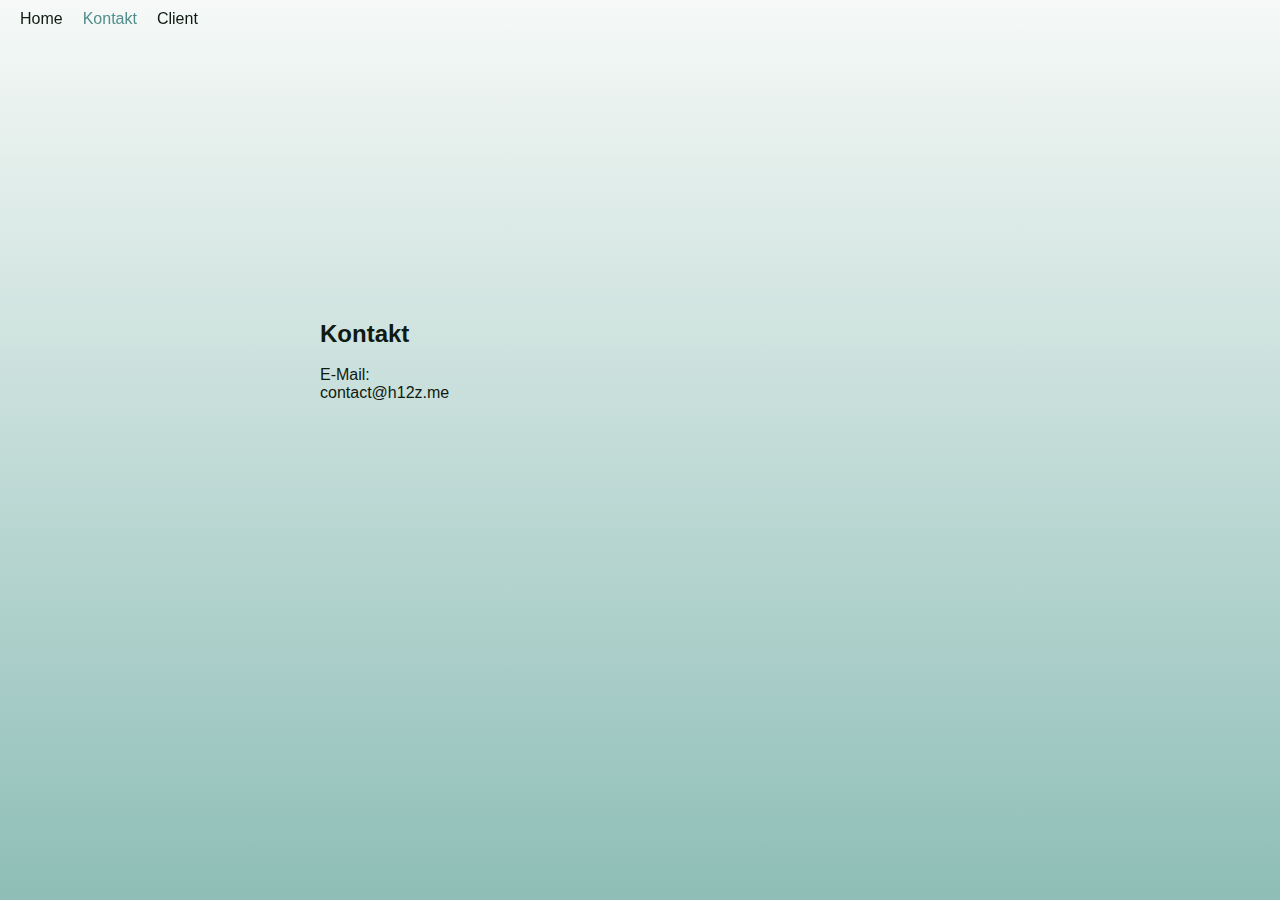
==== pages/contact.html @ 98cf96e2 "even better" ====
<!DOCTYPE html>
<html lang="en">
<head>
    <meta charset="UTF-8">
    <meta name="viewport" content="width=device-width, initial-scale=1.0">
    <link rel="stylesheet" href="../style.css">
    <title>Contact</title>
</head>
<body>
    <div id="navbar">
        <a href="../index.html">Home</a>
        <a href="contact.html" id="current">Kontakt</a>
        <a href="rocketclient.html">Client</a>
        <!--<a href="tutorials.html">Tutorials</a>-->
    </div>
    <div id="body">
        
        <div id="contact">
            <h2>Kontakt</h2>
            <br>
            <p>E-Mail: </p><a href="mailto:contact@h12z.me">contact@h12z.me</a>
            <br>
            <p></p>
        </div>

    </div>
    <div id="footer">
        
    </div>
</body>
</html>
---- style.css ----
@media (prefers-color-scheme: light) {
    :root {
        --text: rgb(15, 26, 18);
        --background: rgb(246, 249, 247);
        --primary: rgb(52, 91, 62);
        --secondary: rgb(142, 190, 183);
        --accent: rgb(82, 142, 140);
    }
}
@media (prefers-color-scheme: dark) {
    :root {
        --text: rgb(228, 239, 231);
        --background: rgb(5, 8, 6);
        --primary: rgb(165, 203, 175);
        --secondary: rgb(65, 113, 106);
        --accent: rgb(114, 174, 172);
    }
}

* {
    font-family: Verdana, Geneva, Tahoma, sans-serif;
    padding: 0;
    margin: 0;
    text-decoration: none;
    color: var(--text);
}
#current {
    color: var(--accent);
}
#navbar {
    position: fixed;
    display: flex;
    height: 20px;
    width: 100%;
    z-index: 10;
}

#navbar a {
    margin-top: 10px;
    margin-left: 20px;
    margin-bottom: 10px;
}

#body {
    z-index: 0;
    position: absolute;
    height: 100vh;
    width: 100%;
    background-image: linear-gradient(var(--background), var(--secondary));
}

#bodycmc {
    z-index: 0;
    position: absolute;
    height: 100vh;
    width: 100%;
    background-image: linear-gradient(var(--background), var(--secondary));
    display: grid;
    place-items: center;
}

#downloadbutton {
    height: 150px;
    width: 200px;
    background-image: linear-gradient(var(--primary), var(--accent));
    border-radius: 10px;
    display: grid;
    place-content: center;
    color: var(--background);
}

#maincarddiv {
    display: grid;
    width: 100%;
    height: calc(100vh - 200px);
    margin-top: 200px;
    grid-template-rows: 50% 50%;
    grid-template-columns: 50% 50%;
    overflow: hidden;
}

.cards {
    width: calc(100% - 8px);
    height: calc(100% - 8px);
    margin-left: 4px;
    margin-top: 4px;
    border-radius: 10px;

    opacity: 75%;
    overflow: hidden;

    background-color: var(--background);
    transition: all 250ms;
}

.cards:hover {

    width: calc(100% + 4px);
    height: calc(100% + 4px);
    margin-left: -2px;
    margin-top: -2px;
    opacity: 90%;

}

.cards h1 {

    position: relative;
    margin: 5%;
    word-wrap: break-word;
    white-space: -moz-pre-wrap;
    white-space: pre-wrap;
    pointer-events: none;

}

.cards p {

    position: relative;
    margin: 5% 5%;
    word-wrap: break-word;
    white-space: -moz-pre-wrap;
    white-space: pre-wrap;
    pointer-events: none;
    font-size: 110%;

}

.cards img {

    position: absolute;
    overflow: hidden;

    width: 54.35%;
    opacity: 50%;

    margin-top: -2.4%;
    margin-left: -2.4%;

    mask: linear-gradient(rgba(0, 0, 0, 0.8) 0%, rgba(0, 0, 0, 0) 35%);
    transition: all 250ms;

}

.cards:hover img {

    width: 55%;

}

#contact {
    margin: 25%;
    width: 50%;
    height: 50%;
}



#maintutorialcarddiv {
    display: grid;
    width: 100%;
    height: calc(100vh - 200px);
    margin-top: 200px;
    grid-template-rows: 50% 50%;
    grid-template-columns: 50% 50%;
    overflow: hidden;
}

.tutorialcardscards {
    width: calc(100% - 8px);
    height: calc(100% - 8px);
    margin-left: 4px;
    margin-top: 4px;
    border-radius: 10px;

    opacity: 75%;
    overflow: hidden;

    background-color: var(--background);
    transition: all 250ms;
}

.tutorialcardscards:hover {

    width: calc(100% + 4px);
    height: calc(100% + 4px);
    margin-left: -2px;
    margin-top: -2px;
    opacity: 90%;

}

.tutorialcardscards h1 {

    position: relative;
    margin: 5%;
    word-wrap: break-word;
    white-space: -moz-pre-wrap;
    white-space: pre-wrap;
    pointer-events: none;

}

.tutorialcardscards p {

    position: relative;
    margin: 5% 5%;
    word-wrap: break-word;
    white-space: -moz-pre-wrap;
    white-space: pre-wrap;
    pointer-events: none;
    font-size: 110%;

}

.tutorialcardscards img {

    position: absolute;
    overflow: hidden;

    width: 54.35%;
    opacity: 50%;

    margin-top: -2.4%;
    margin-left: -2.4%;

    mask: linear-gradient(rgba(0, 0, 0, 0.8) 0%, rgba(0, 0, 0, 0) 35%);
    transition: all 250ms;

}

.tutorialcardscards:hover img {

    width: 55%;

}

@media only screen and (max-width: 768px) {

    #maincarddiv {
        display: grid;
        width: 100%;
        height: calc(100vh - 200px);
        margin-top: 200px;
        grid-template-rows: 50% 50% 50% 50% 50% 50%;
        grid-template-columns: 100%;
        overflow: hidden;
    }

    .cards img {

        position: absolute;
        overflow: hidden;

        width: 106.7%;
        opacity: 50%;

        margin-top: -4%;
        margin-left: -4%;

        mask: linear-gradient(rgba(0, 0, 0, 0.8) 0%, rgba(0, 0, 0, 0) 35%);
        transition: all 250ms;

    }

    .cards:hover img {

        width: 108%;

    }

}
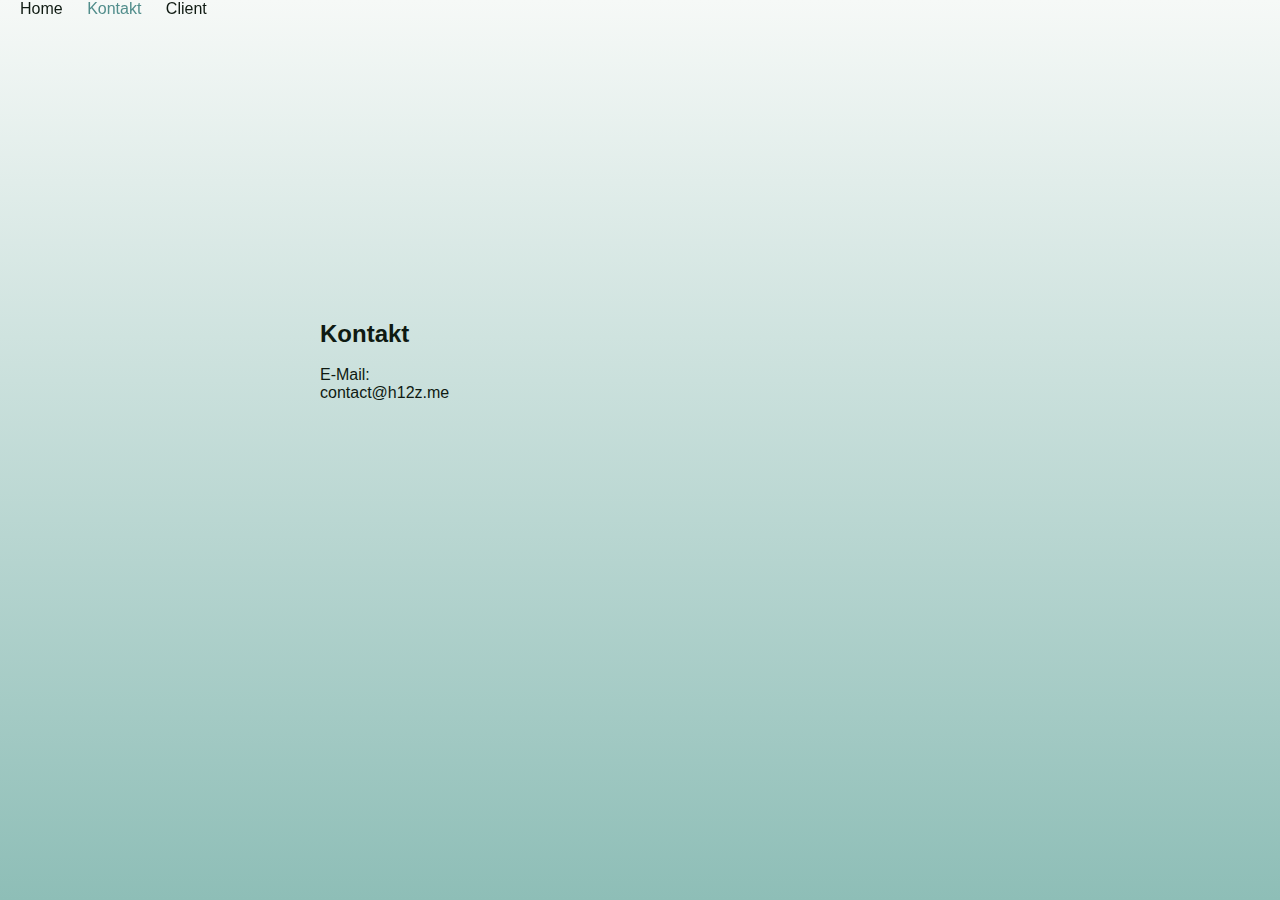
==== commit 444373fb: "Update contact.html" ====
--- a/pages/contact.html
+++ b/pages/contact.html
@@ -8,10 +8,12 @@
 </head>
 <body>
     <div id="navbar">
-        <a href="../index.html">Home</a>
-        <a href="contact.html" id="current">Kontakt</a>
-        <a href="rocketclient.html">Client</a>
-        <!--<a href="tutorials.html">Tutorials</a>-->
+        <nav>
+            <a href="../index.html">Home</a>
+            <a href="contact.html" id="current">Kontakt</a>
+            <a href="rocketclient.html">Client</a>
+            <!--<a href="tutorials.html">Tutorials</a>-->
+        </nav>
     </div>
     <div id="body">
         
@@ -28,4 +30,4 @@
         
     </div>
 </body>
-</html>+</html>
